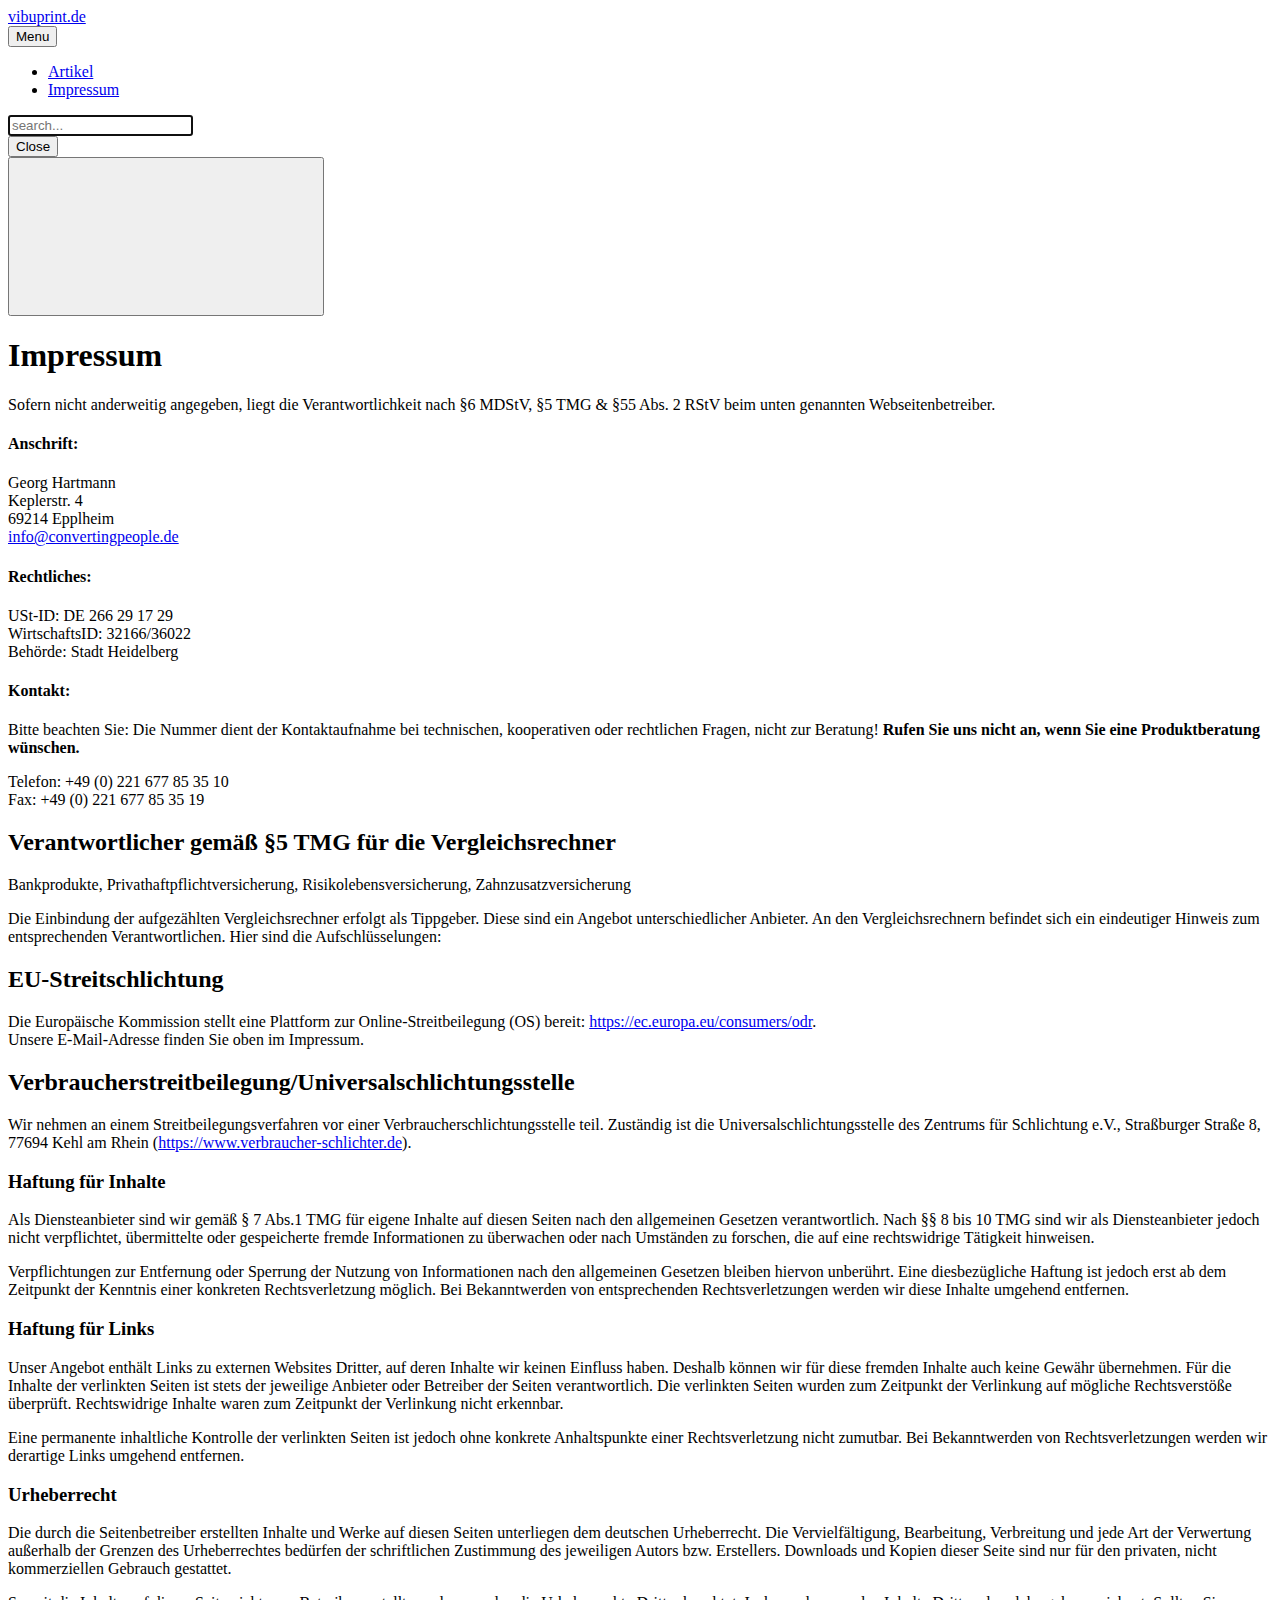
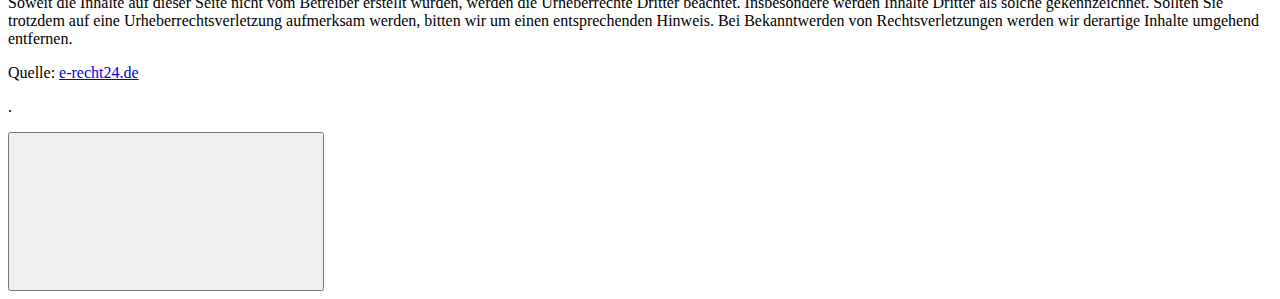
==== impressum/index.html @ 7479d51b "Updated from Publii" ====
<!DOCTYPE html><html lang="de"><head><meta charset="utf-8"><meta http-equiv="X-UA-Compatible" content="IE=edge"><meta name="viewport" content="width=device-width,initial-scale=1"><title>Impressum</title><meta name="description" content="Sofern nicht anderweitig angegeben, liegt die Verantwortlichkeit nach §6 MDStV, §5 TMG &amp; §55 Abs. 2 RStV beim unten genannten Webseitenbetreiber. Georg Hartmann Keplerstr. 4 69214 Epplheim info@convertingpeople.de USt-ID: DE 266 29 17 29 WirtschaftsID: 32166/36022 Behörde: Stadt Heidelberg Bitte beachten Sie: Die Nummer dient&hellip;"><meta name="generator" content="Publii Open-Source CMS for Static Site"><link rel="canonical" href="https://www.vibuprint.de/impressum/"><link rel="alternate" type="application/atom+xml" href="https://www.vibuprint.de/feed.xml"><link rel="alternate" type="application/json" href="https://www.vibuprint.de/feed.json"><meta property="og:title" content="Impressum"><meta property="og:image" content="https://www.vibuprint.de/media/website/AdobeStock_450763076.jpeg"><meta property="og:site_name" content="vibuprint.de"><meta property="og:description" content="Sofern nicht anderweitig angegeben, liegt die Verantwortlichkeit nach §6 MDStV, §5 TMG &amp; §55 Abs. 2 RStV beim unten genannten Webseitenbetreiber. Georg Hartmann Keplerstr. 4 69214 Epplheim info@convertingpeople.de USt-ID: DE 266 29 17 29 WirtschaftsID: 32166/36022 Behörde: Stadt Heidelberg Bitte beachten Sie: Die Nummer dient&hellip;"><meta property="og:url" content="https://www.vibuprint.de/impressum/"><meta property="og:type" content="article"><link rel="shortcut icon" href="https://www.vibuprint.de/media/website/icons8-internet-ios-glyph-16.png" type="image/x-icon"><link rel="stylesheet" href="https://www.vibuprint.de/assets/css/style.css?v=99bcd3fb29daa457473325218f7ca446"><script type="application/ld+json">{"@context":"http://schema.org","@type":"Article","mainEntityOfPage":{"@type":"WebPage","@id":"https://www.vibuprint.de/impressum/"},"headline":"Impressum","datePublished":"2022-05-25T11:39","dateModified":"2022-05-25T12:12","description":"Sofern nicht anderweitig angegeben, liegt die Verantwortlichkeit nach §6 MDStV, §5 TMG &amp; §55 Abs. 2 RStV beim unten genannten Webseitenbetreiber. Georg Hartmann Keplerstr. 4 69214 Epplheim info@convertingpeople.de USt-ID: DE 266 29 17 29 WirtschaftsID: 32166/36022 Behörde: Stadt Heidelberg Bitte beachten Sie: Die Nummer dient&hellip;","author":{"@type":"Person","name":"Rainer Schmitt","url":"https://www.vibuprint.de/authors/admin/"},"publisher":{"@type":"Organization","name":"Rainer Schmitt"}}</script></head><body><div class="site-container"><header class="top" id="js-header"><a class="logo" href="https://www.vibuprint.de/">vibuprint.de</a><nav class="navbar js-navbar"><button class="navbar__toggle js-toggle" aria-label="Menu" aria-haspopup="true" aria-expanded="false"><span class="navbar__toggle-box"><span class="navbar__toggle-inner">Menu</span></span></button><ul class="navbar__menu"><li><a href="javascript:void();" target="_self">Artikel</a></li><li class="active"><a href="https://www.vibuprint.de/impressum/" target="_self">Impressum</a></li></ul></nav><div class="search"><div class="search__overlay js-search-overlay"><div class="search__overlay-inner"><form action="https://www.vibuprint.de/search.html" class="search__form"><input class="search__input js-search-input" type="search" name="q" placeholder="search..." aria-label="search..." autofocus="autofocus"></form><button class="search__close js-search-close" aria-label="Close">Close</button></div></div><button class="search__btn js-search-btn" aria-label="Search"><svg role="presentation" focusable="false"><use xlink:href="https://www.vibuprint.de/assets/svg/svg-map.svg#search"/></svg></button></div></header><main><article class="post"><div class="hero"><header class="hero__content"><div class="wrapper"><h1>Impressum</h1></div></header></div><div class="wrapper post__entry"><p>Sofern nicht anderweitig angegeben, liegt die Verantwortlichkeit nach §6 MDStV, §5 TMG &amp; §55 Abs. 2 RStV beim unten genannten Webseitenbetreiber.</p><h4>Anschrift:</h4><p>Georg Hartmann<br>Keplerstr. 4<br>69214 Epplheim<br><a href="mailto:info@convertingpeople.de">info@convertingpeople.de</a></p><h4>Rechtliches:</h4><p>USt-ID: DE 266 29 17 29<br>WirtschaftsID: 32166/36022<br>Behörde: Stadt Heidelberg</p><h4>Kontakt:</h4><p>Bitte beachten Sie: Die Nummer dient der Kontaktaufnahme bei technischen, kooperativen oder rechtlichen Fragen, nicht zur Beratung! <strong>Rufen Sie uns nicht an, wenn Sie eine Produktberatung wünschen.</strong></p><div>Telefon: +49 (0) 221 677 85 35 10<br>Fax: +49 (0) 221 677 85 35 19</div><h2>Verantwortlicher gemäß §5 TMG für die Vergleichsrechner</h2><p>Bankprodukte, Privathaftpflichtversicherung, Risikolebensversicherung, Zahnzusatzversicherung</p><p>Die Einbindung der aufgezählten Vergleichsrechner erfolgt als Tippgeber. Diese sind ein Angebot unterschiedlicher Anbieter. An den Vergleichsrechnern befindet sich ein eindeutiger Hinweis zum entsprechenden Verantwortlichen. Hier sind die Aufschlüsselungen:</p><h2>EU-Streitschlichtung</h2><p>Die Europäische Kommission stellt eine Plattform zur Online-Streitbeilegung (OS) bereit: <a href="https://ec.europa.eu/consumers/odr" target="_blank" rel="noopener noreferrer">https://ec.europa.eu/consumers/odr</a>.<br>Unsere E-Mail-Adresse finden Sie oben im Impressum.</p><h2>Verbraucher­streit­beilegung/Universal­schlichtungs­stelle</h2><p>Wir nehmen an einem Streitbeilegungsverfahren vor einer Verbraucherschlichtungsstelle teil. Zuständig ist die Universalschlichtungsstelle des Zentrums für Schlichtung e.V., Straßburger Straße 8, 77694 Kehl am Rhein (<a href="https://www.verbraucher-schlichter.de" rel="noopener noreferrer" target="_blank">https://www.verbraucher-schlichter.de</a>).</p><h3>Haftung für Inhalte</h3><p>Als Diensteanbieter sind wir gemäß § 7 Abs.1 TMG für eigene Inhalte auf diesen Seiten nach den allgemeinen Gesetzen verantwortlich. Nach §§ 8 bis 10 TMG sind wir als Diensteanbieter jedoch nicht verpflichtet, übermittelte oder gespeicherte fremde Informationen zu überwachen oder nach Umständen zu forschen, die auf eine rechtswidrige Tätigkeit hinweisen.</p><p>Verpflichtungen zur Entfernung oder Sperrung der Nutzung von Informationen nach den allgemeinen Gesetzen bleiben hiervon unberührt. Eine diesbezügliche Haftung ist jedoch erst ab dem Zeitpunkt der Kenntnis einer konkreten Rechtsverletzung möglich. Bei Bekanntwerden von entsprechenden Rechtsverletzungen werden wir diese Inhalte umgehend entfernen.</p><h3>Haftung für Links</h3><p>Unser Angebot enthält Links zu externen Websites Dritter, auf deren Inhalte wir keinen Einfluss haben. Deshalb können wir für diese fremden Inhalte auch keine Gewähr übernehmen. Für die Inhalte der verlinkten Seiten ist stets der jeweilige Anbieter oder Betreiber der Seiten verantwortlich. Die verlinkten Seiten wurden zum Zeitpunkt der Verlinkung auf mögliche Rechtsverstöße überprüft. Rechtswidrige Inhalte waren zum Zeitpunkt der Verlinkung nicht erkennbar.</p><p>Eine permanente inhaltliche Kontrolle der verlinkten Seiten ist jedoch ohne konkrete Anhaltspunkte einer Rechtsverletzung nicht zumutbar. Bei Bekanntwerden von Rechtsverletzungen werden wir derartige Links umgehend entfernen.</p><h3>Urheberrecht</h3><p>Die durch die Seitenbetreiber erstellten Inhalte und Werke auf diesen Seiten unterliegen dem deutschen Urheberrecht. Die Vervielfältigung, Bearbeitung, Verbreitung und jede Art der Verwertung außerhalb der Grenzen des Urheberrechtes bedürfen der schriftlichen Zustimmung des jeweiligen Autors bzw. Erstellers. Downloads und Kopien dieser Seite sind nur für den privaten, nicht kommerziellen Gebrauch gestattet.</p><p>Soweit die Inhalte auf dieser Seite nicht vom Betreiber erstellt wurden, werden die Urheberrechte Dritter beachtet. Insbesondere werden Inhalte Dritter als solche gekennzeichnet. Sollten Sie trotzdem auf eine Urheberrechtsverletzung aufmerksam werden, bitten wir um einen entsprechenden Hinweis. Bei Bekanntwerden von Rechtsverletzungen werden wir derartige Inhalte umgehend entfernen.</p><p>Quelle: <a href="https://www.e-recht24.de">e-recht24.de</a></p><p><script type="JavaScript">window.addEventListener('DOMContentLoaded', function() {
			document.getElementById('impressumTel').querySelectorAll('DIV').forEach((e, i) => {
				e.classList.toggle('hidden');
			});
		});
		document.getElementById('impressumTelClick').addEventListener('click', function() {
			document.getElementById('impressumTel').querySelectorAll('DIV').forEach((e, i) => {
				e.classList.toggle('hidden');
			});
		});</script></p></div></article></main><footer class="footer"><div class="footer__copyright"><p>.</p></div><button onclick="backToTopFunction()" id="backToTop" class="footer__bttop" aria-label="Back to top" title="Back to top"><svg><use xlink:href="https://www.vibuprint.de/assets/svg/svg-map.svg#toparrow"/></svg></button></footer></div><script>window.publiiThemeMenuConfig = {    
        mobileMenuMode: 'overlay',
        animationSpeed: 300,
        submenuWidth: 'auto',
        doubleClickTime: 500,
        mobileMenuExpandableSubmenus: true, 
        relatedContainerForOverlayMenuSelector: '.top',
   };</script><script defer="defer" src="https://www.vibuprint.de/assets/js/scripts.min.js?v=6ca8b60e6534a3888de1205e82df8528"></script><script>var images = document.querySelectorAll('img[loading]');

        for (var i = 0; i < images.length; i++) {
            if (images[i].complete) {
                images[i].classList.add('is-loaded');
            } else {
                images[i].addEventListener('load', function () {
                    this.classList.add('is-loaded');
                }, false);
            }
        }</script></body></html>
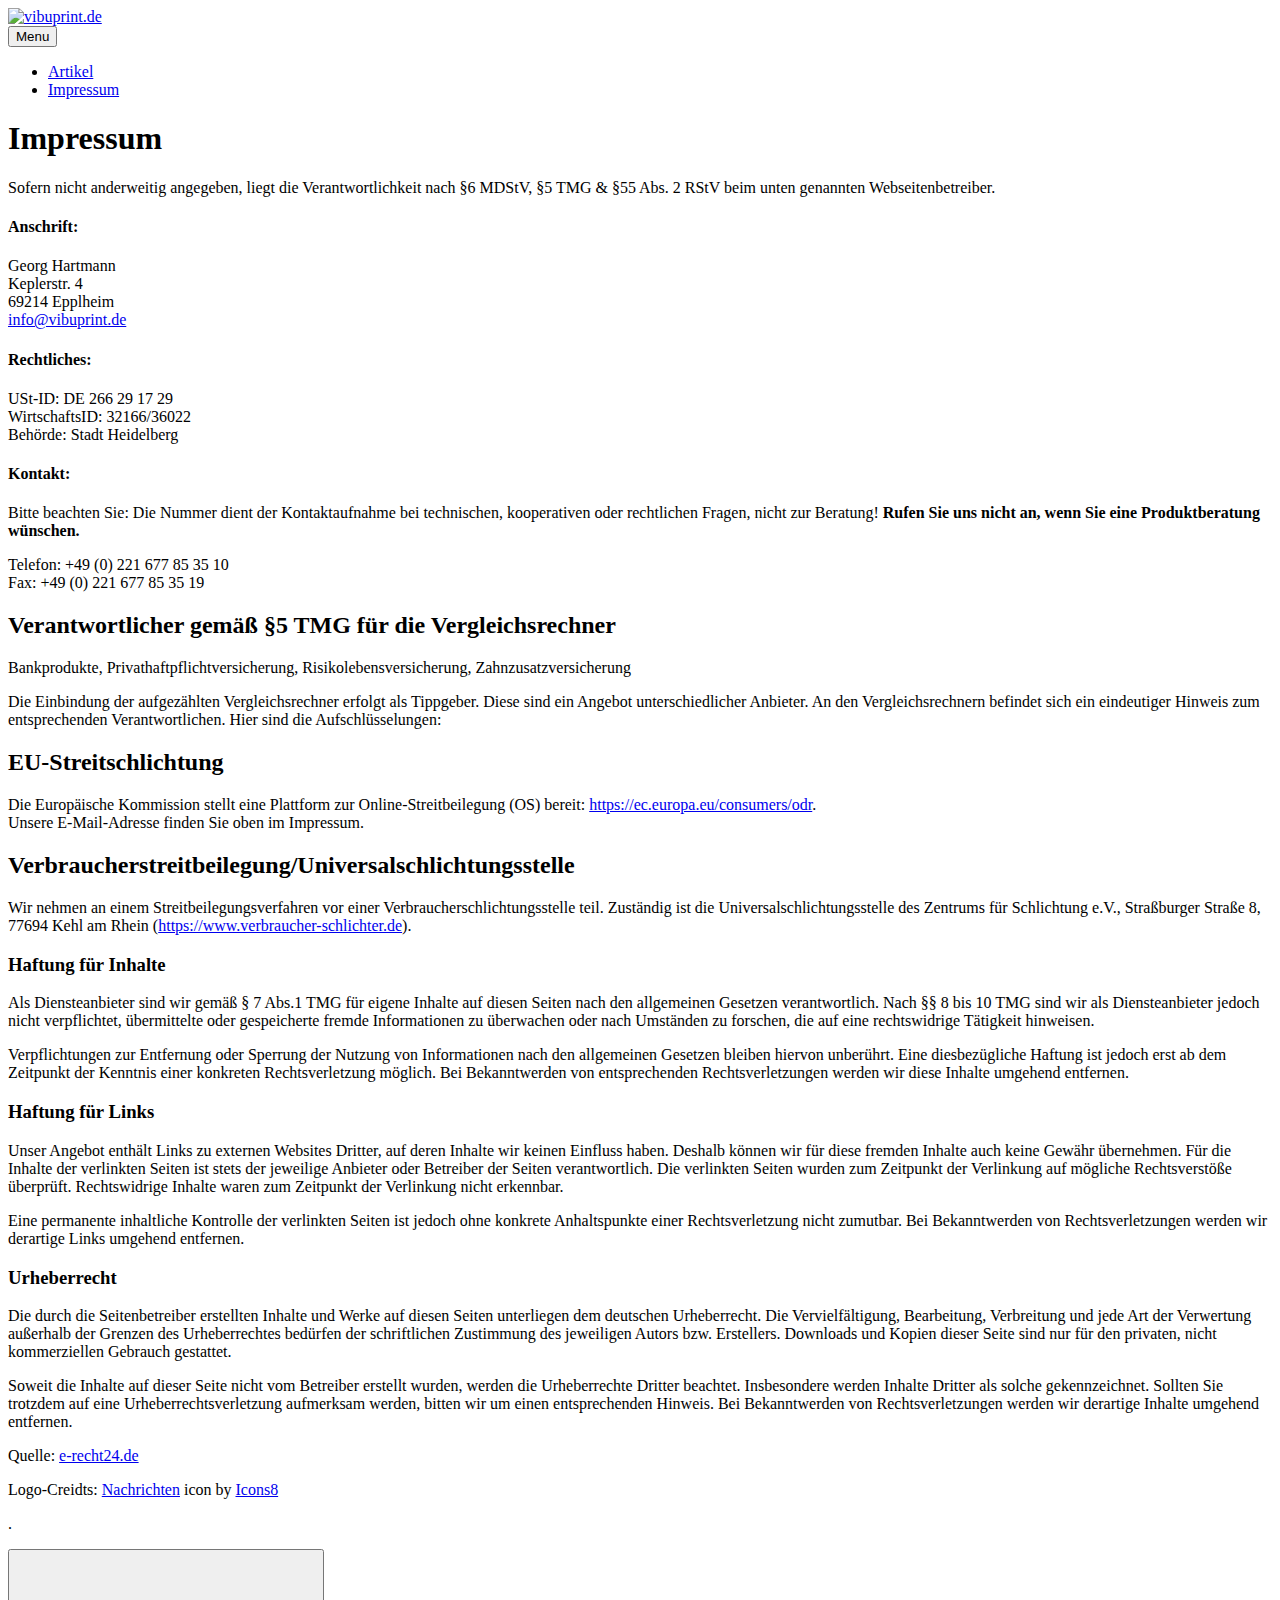
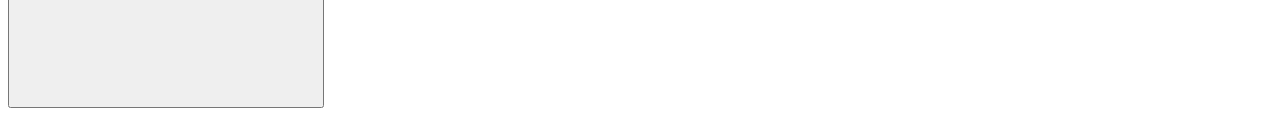
==== commit ab417197: "Updated from Publii" ====
--- a/impressum/index.html
+++ b/impressum/index.html
@@ -1,4 +1,4 @@
-<!DOCTYPE html><html lang="de"><head><meta charset="utf-8"><meta http-equiv="X-UA-Compatible" content="IE=edge"><meta name="viewport" content="width=device-width,initial-scale=1"><title>Impressum</title><meta name="description" content="Sofern nicht anderweitig angegeben, liegt die Verantwortlichkeit nach §6 MDStV, §5 TMG &amp; §55 Abs. 2 RStV beim unten genannten Webseitenbetreiber. Georg Hartmann Keplerstr. 4 69214 Epplheim info@convertingpeople.de USt-ID: DE 266 29 17 29 WirtschaftsID: 32166/36022 Behörde: Stadt Heidelberg Bitte beachten Sie: Die Nummer dient&hellip;"><meta name="generator" content="Publii Open-Source CMS for Static Site"><link rel="canonical" href="https://www.vibuprint.de/impressum/"><link rel="alternate" type="application/atom+xml" href="https://www.vibuprint.de/feed.xml"><link rel="alternate" type="application/json" href="https://www.vibuprint.de/feed.json"><meta property="og:title" content="Impressum"><meta property="og:image" content="https://www.vibuprint.de/media/website/AdobeStock_450763076.jpeg"><meta property="og:site_name" content="vibuprint.de"><meta property="og:description" content="Sofern nicht anderweitig angegeben, liegt die Verantwortlichkeit nach §6 MDStV, §5 TMG &amp; §55 Abs. 2 RStV beim unten genannten Webseitenbetreiber. Georg Hartmann Keplerstr. 4 69214 Epplheim info@convertingpeople.de USt-ID: DE 266 29 17 29 WirtschaftsID: 32166/36022 Behörde: Stadt Heidelberg Bitte beachten Sie: Die Nummer dient&hellip;"><meta property="og:url" content="https://www.vibuprint.de/impressum/"><meta property="og:type" content="article"><link rel="shortcut icon" href="https://www.vibuprint.de/media/website/icons8-internet-ios-glyph-16.png" type="image/x-icon"><link rel="stylesheet" href="https://www.vibuprint.de/assets/css/style.css?v=99bcd3fb29daa457473325218f7ca446"><script type="application/ld+json">{"@context":"http://schema.org","@type":"Article","mainEntityOfPage":{"@type":"WebPage","@id":"https://www.vibuprint.de/impressum/"},"headline":"Impressum","datePublished":"2022-05-25T11:39","dateModified":"2022-05-25T12:12","description":"Sofern nicht anderweitig angegeben, liegt die Verantwortlichkeit nach §6 MDStV, §5 TMG &amp; §55 Abs. 2 RStV beim unten genannten Webseitenbetreiber. Georg Hartmann Keplerstr. 4 69214 Epplheim info@convertingpeople.de USt-ID: DE 266 29 17 29 WirtschaftsID: 32166/36022 Behörde: Stadt Heidelberg Bitte beachten Sie: Die Nummer dient&hellip;","author":{"@type":"Person","name":"Rainer Schmitt","url":"https://www.vibuprint.de/authors/admin/"},"publisher":{"@type":"Organization","name":"Rainer Schmitt"}}</script></head><body><div class="site-container"><header class="top" id="js-header"><a class="logo" href="https://www.vibuprint.de/">vibuprint.de</a><nav class="navbar js-navbar"><button class="navbar__toggle js-toggle" aria-label="Menu" aria-haspopup="true" aria-expanded="false"><span class="navbar__toggle-box"><span class="navbar__toggle-inner">Menu</span></span></button><ul class="navbar__menu"><li><a href="javascript:void();" target="_self">Artikel</a></li><li class="active"><a href="https://www.vibuprint.de/impressum/" target="_self">Impressum</a></li></ul></nav><div class="search"><div class="search__overlay js-search-overlay"><div class="search__overlay-inner"><form action="https://www.vibuprint.de/search.html" class="search__form"><input class="search__input js-search-input" type="search" name="q" placeholder="search..." aria-label="search..." autofocus="autofocus"></form><button class="search__close js-search-close" aria-label="Close">Close</button></div></div><button class="search__btn js-search-btn" aria-label="Search"><svg role="presentation" focusable="false"><use xlink:href="https://www.vibuprint.de/assets/svg/svg-map.svg#search"/></svg></button></div></header><main><article class="post"><div class="hero"><header class="hero__content"><div class="wrapper"><h1>Impressum</h1></div></header></div><div class="wrapper post__entry"><p>Sofern nicht anderweitig angegeben, liegt die Verantwortlichkeit nach §6 MDStV, §5 TMG &amp; §55 Abs. 2 RStV beim unten genannten Webseitenbetreiber.</p><h4>Anschrift:</h4><p>Georg Hartmann<br>Keplerstr. 4<br>69214 Epplheim<br><a href="mailto:info@convertingpeople.de">info@convertingpeople.de</a></p><h4>Rechtliches:</h4><p>USt-ID: DE 266 29 17 29<br>WirtschaftsID: 32166/36022<br>Behörde: Stadt Heidelberg</p><h4>Kontakt:</h4><p>Bitte beachten Sie: Die Nummer dient der Kontaktaufnahme bei technischen, kooperativen oder rechtlichen Fragen, nicht zur Beratung! <strong>Rufen Sie uns nicht an, wenn Sie eine Produktberatung wünschen.</strong></p><div>Telefon: +49 (0) 221 677 85 35 10<br>Fax: +49 (0) 221 677 85 35 19</div><h2>Verantwortlicher gemäß §5 TMG für die Vergleichsrechner</h2><p>Bankprodukte, Privathaftpflichtversicherung, Risikolebensversicherung, Zahnzusatzversicherung</p><p>Die Einbindung der aufgezählten Vergleichsrechner erfolgt als Tippgeber. Diese sind ein Angebot unterschiedlicher Anbieter. An den Vergleichsrechnern befindet sich ein eindeutiger Hinweis zum entsprechenden Verantwortlichen. Hier sind die Aufschlüsselungen:</p><h2>EU-Streitschlichtung</h2><p>Die Europäische Kommission stellt eine Plattform zur Online-Streitbeilegung (OS) bereit: <a href="https://ec.europa.eu/consumers/odr" target="_blank" rel="noopener noreferrer">https://ec.europa.eu/consumers/odr</a>.<br>Unsere E-Mail-Adresse finden Sie oben im Impressum.</p><h2>Verbraucher­streit­beilegung/Universal­schlichtungs­stelle</h2><p>Wir nehmen an einem Streitbeilegungsverfahren vor einer Verbraucherschlichtungsstelle teil. Zuständig ist die Universalschlichtungsstelle des Zentrums für Schlichtung e.V., Straßburger Straße 8, 77694 Kehl am Rhein (<a href="https://www.verbraucher-schlichter.de" rel="noopener noreferrer" target="_blank">https://www.verbraucher-schlichter.de</a>).</p><h3>Haftung für Inhalte</h3><p>Als Diensteanbieter sind wir gemäß § 7 Abs.1 TMG für eigene Inhalte auf diesen Seiten nach den allgemeinen Gesetzen verantwortlich. Nach §§ 8 bis 10 TMG sind wir als Diensteanbieter jedoch nicht verpflichtet, übermittelte oder gespeicherte fremde Informationen zu überwachen oder nach Umständen zu forschen, die auf eine rechtswidrige Tätigkeit hinweisen.</p><p>Verpflichtungen zur Entfernung oder Sperrung der Nutzung von Informationen nach den allgemeinen Gesetzen bleiben hiervon unberührt. Eine diesbezügliche Haftung ist jedoch erst ab dem Zeitpunkt der Kenntnis einer konkreten Rechtsverletzung möglich. Bei Bekanntwerden von entsprechenden Rechtsverletzungen werden wir diese Inhalte umgehend entfernen.</p><h3>Haftung für Links</h3><p>Unser Angebot enthält Links zu externen Websites Dritter, auf deren Inhalte wir keinen Einfluss haben. Deshalb können wir für diese fremden Inhalte auch keine Gewähr übernehmen. Für die Inhalte der verlinkten Seiten ist stets der jeweilige Anbieter oder Betreiber der Seiten verantwortlich. Die verlinkten Seiten wurden zum Zeitpunkt der Verlinkung auf mögliche Rechtsverstöße überprüft. Rechtswidrige Inhalte waren zum Zeitpunkt der Verlinkung nicht erkennbar.</p><p>Eine permanente inhaltliche Kontrolle der verlinkten Seiten ist jedoch ohne konkrete Anhaltspunkte einer Rechtsverletzung nicht zumutbar. Bei Bekanntwerden von Rechtsverletzungen werden wir derartige Links umgehend entfernen.</p><h3>Urheberrecht</h3><p>Die durch die Seitenbetreiber erstellten Inhalte und Werke auf diesen Seiten unterliegen dem deutschen Urheberrecht. Die Vervielfältigung, Bearbeitung, Verbreitung und jede Art der Verwertung außerhalb der Grenzen des Urheberrechtes bedürfen der schriftlichen Zustimmung des jeweiligen Autors bzw. Erstellers. Downloads und Kopien dieser Seite sind nur für den privaten, nicht kommerziellen Gebrauch gestattet.</p><p>Soweit die Inhalte auf dieser Seite nicht vom Betreiber erstellt wurden, werden die Urheberrechte Dritter beachtet. Insbesondere werden Inhalte Dritter als solche gekennzeichnet. Sollten Sie trotzdem auf eine Urheberrechtsverletzung aufmerksam werden, bitten wir um einen entsprechenden Hinweis. Bei Bekanntwerden von Rechtsverletzungen werden wir derartige Inhalte umgehend entfernen.</p><p>Quelle: <a href="https://www.e-recht24.de">e-recht24.de</a></p><p><script type="JavaScript">window.addEventListener('DOMContentLoaded', function() {
+<!DOCTYPE html><html lang="de"><head><meta charset="utf-8"><meta http-equiv="X-UA-Compatible" content="IE=edge"><meta name="viewport" content="width=device-width,initial-scale=1"><title>Impressum</title><meta name="description" content="Sofern nicht anderweitig angegeben, liegt die Verantwortlichkeit nach §6 MDStV, §5 TMG &amp; §55 Abs. 2 RStV beim unten genannten Webseitenbetreiber. Georg Hartmann Keplerstr. 4 69214 Epplheim info@vibuprint.de USt-ID: DE 266 29 17 29 WirtschaftsID: 32166/36022 Behörde: Stadt Heidelberg Bitte beachten Sie: Die Nummer dient&hellip;"><meta name="generator" content="Publii Open-Source CMS for Static Site"><link rel="canonical" href="https://www.vibuprint.de/impressum/"><link rel="alternate" type="application/atom+xml" href="https://www.vibuprint.de/feed.xml"><link rel="alternate" type="application/json" href="https://www.vibuprint.de/feed.json"><meta property="og:title" content="Impressum"><meta property="og:image" content="https://www.vibuprint.de/media/website/AdobeStock_450763076.jpeg"><meta property="og:site_name" content="vibuprint.de"><meta property="og:description" content="Sofern nicht anderweitig angegeben, liegt die Verantwortlichkeit nach §6 MDStV, §5 TMG &amp; §55 Abs. 2 RStV beim unten genannten Webseitenbetreiber. Georg Hartmann Keplerstr. 4 69214 Epplheim info@vibuprint.de USt-ID: DE 266 29 17 29 WirtschaftsID: 32166/36022 Behörde: Stadt Heidelberg Bitte beachten Sie: Die Nummer dient&hellip;"><meta property="og:url" content="https://www.vibuprint.de/impressum/"><meta property="og:type" content="article"><link rel="stylesheet" href="https://www.vibuprint.de/assets/css/style.css?v=926754a90ecf0ba6c7c4bf22fee9b51b"><script type="application/ld+json">{"@context":"http://schema.org","@type":"Article","mainEntityOfPage":{"@type":"WebPage","@id":"https://www.vibuprint.de/impressum/"},"headline":"Impressum","datePublished":"2022-05-25T11:39","dateModified":"2022-06-01T12:06","image":{"@type":"ImageObject","url":"https://www.vibuprint.de/media/website/vibuprint.png","height":64,"width":64},"description":"Sofern nicht anderweitig angegeben, liegt die Verantwortlichkeit nach §6 MDStV, §5 TMG &amp; §55 Abs. 2 RStV beim unten genannten Webseitenbetreiber. Georg Hartmann Keplerstr. 4 69214 Epplheim info@vibuprint.de USt-ID: DE 266 29 17 29 WirtschaftsID: 32166/36022 Behörde: Stadt Heidelberg Bitte beachten Sie: Die Nummer dient&hellip;","author":{"@type":"Person","name":"Vitali Buderus","url":"https://www.vibuprint.de/authors/admin/"},"publisher":{"@type":"Organization","name":"Vitali Buderus","logo":{"@type":"ImageObject","url":"https://www.vibuprint.de/media/website/vibuprint.png","height":64,"width":64}}}</script></head><body><div class="site-container"><header class="top" id="js-header"><a class="logo" href="https://www.vibuprint.de/"><img src="https://www.vibuprint.de/media/website/vibuprint.png" alt="vibuprint.de" width="64" height="64"></a><nav class="navbar js-navbar"><button class="navbar__toggle js-toggle" aria-label="Menu" aria-haspopup="true" aria-expanded="false"><span class="navbar__toggle-box"><span class="navbar__toggle-inner">Menu</span></span></button><ul class="navbar__menu"><li><a href="javascript:void();" target="_self">Artikel</a></li><li class="active"><a href="https://www.vibuprint.de/impressum/" target="_self">Impressum</a></li></ul></nav></header><main><article class="post"><div class="hero"><header class="hero__content"><div class="wrapper"><h1>Impressum</h1></div></header></div><div class="wrapper post__entry"><p>Sofern nicht anderweitig angegeben, liegt die Verantwortlichkeit nach §6 MDStV, §5 TMG &amp; §55 Abs. 2 RStV beim unten genannten Webseitenbetreiber.</p><h4>Anschrift:</h4><p>Georg Hartmann<br>Keplerstr. 4<br>69214 Epplheim<br><a href="mailto:info@vibuprint.de">info@vibuprint.de</a></p><h4>Rechtliches:</h4><p>USt-ID: DE 266 29 17 29<br>WirtschaftsID: 32166/36022<br>Behörde: Stadt Heidelberg</p><h4>Kontakt:</h4><p>Bitte beachten Sie: Die Nummer dient der Kontaktaufnahme bei technischen, kooperativen oder rechtlichen Fragen, nicht zur Beratung! <strong>Rufen Sie uns nicht an, wenn Sie eine Produktberatung wünschen.</strong></p><div>Telefon: +49 (0) 221 677 85 35 10<br>Fax: +49 (0) 221 677 85 35 19</div><h2>Verantwortlicher gemäß §5 TMG für die Vergleichsrechner</h2><p>Bankprodukte, Privathaftpflichtversicherung, Risikolebensversicherung, Zahnzusatzversicherung</p><p>Die Einbindung der aufgezählten Vergleichsrechner erfolgt als Tippgeber. Diese sind ein Angebot unterschiedlicher Anbieter. An den Vergleichsrechnern befindet sich ein eindeutiger Hinweis zum entsprechenden Verantwortlichen. Hier sind die Aufschlüsselungen:</p><h2>EU-Streitschlichtung</h2><p>Die Europäische Kommission stellt eine Plattform zur Online-Streitbeilegung (OS) bereit: <a href="https://ec.europa.eu/consumers/odr" target="_blank" rel="noopener noreferrer">https://ec.europa.eu/consumers/odr</a>.<br>Unsere E-Mail-Adresse finden Sie oben im Impressum.</p><h2>Verbraucher­streit­beilegung/Universal­schlichtungs­stelle</h2><p>Wir nehmen an einem Streitbeilegungsverfahren vor einer Verbraucherschlichtungsstelle teil. Zuständig ist die Universalschlichtungsstelle des Zentrums für Schlichtung e.V., Straßburger Straße 8, 77694 Kehl am Rhein (<a href="https://www.verbraucher-schlichter.de" rel="noopener noreferrer" target="_blank">https://www.verbraucher-schlichter.de</a>).</p><h3>Haftung für Inhalte</h3><p>Als Diensteanbieter sind wir gemäß § 7 Abs.1 TMG für eigene Inhalte auf diesen Seiten nach den allgemeinen Gesetzen verantwortlich. Nach §§ 8 bis 10 TMG sind wir als Diensteanbieter jedoch nicht verpflichtet, übermittelte oder gespeicherte fremde Informationen zu überwachen oder nach Umständen zu forschen, die auf eine rechtswidrige Tätigkeit hinweisen.</p><p>Verpflichtungen zur Entfernung oder Sperrung der Nutzung von Informationen nach den allgemeinen Gesetzen bleiben hiervon unberührt. Eine diesbezügliche Haftung ist jedoch erst ab dem Zeitpunkt der Kenntnis einer konkreten Rechtsverletzung möglich. Bei Bekanntwerden von entsprechenden Rechtsverletzungen werden wir diese Inhalte umgehend entfernen.</p><h3>Haftung für Links</h3><p>Unser Angebot enthält Links zu externen Websites Dritter, auf deren Inhalte wir keinen Einfluss haben. Deshalb können wir für diese fremden Inhalte auch keine Gewähr übernehmen. Für die Inhalte der verlinkten Seiten ist stets der jeweilige Anbieter oder Betreiber der Seiten verantwortlich. Die verlinkten Seiten wurden zum Zeitpunkt der Verlinkung auf mögliche Rechtsverstöße überprüft. Rechtswidrige Inhalte waren zum Zeitpunkt der Verlinkung nicht erkennbar.</p><p>Eine permanente inhaltliche Kontrolle der verlinkten Seiten ist jedoch ohne konkrete Anhaltspunkte einer Rechtsverletzung nicht zumutbar. Bei Bekanntwerden von Rechtsverletzungen werden wir derartige Links umgehend entfernen.</p><h3>Urheberrecht</h3><p>Die durch die Seitenbetreiber erstellten Inhalte und Werke auf diesen Seiten unterliegen dem deutschen Urheberrecht. Die Vervielfältigung, Bearbeitung, Verbreitung und jede Art der Verwertung außerhalb der Grenzen des Urheberrechtes bedürfen der schriftlichen Zustimmung des jeweiligen Autors bzw. Erstellers. Downloads und Kopien dieser Seite sind nur für den privaten, nicht kommerziellen Gebrauch gestattet.</p><p>Soweit die Inhalte auf dieser Seite nicht vom Betreiber erstellt wurden, werden die Urheberrechte Dritter beachtet. Insbesondere werden Inhalte Dritter als solche gekennzeichnet. Sollten Sie trotzdem auf eine Urheberrechtsverletzung aufmerksam werden, bitten wir um einen entsprechenden Hinweis. Bei Bekanntwerden von Rechtsverletzungen werden wir derartige Inhalte umgehend entfernen.</p><p>Quelle: <a href="https://www.e-recht24.de">e-recht24.de</a></p><p>Logo-Creidts: <a target="_blank" href="https://icons8.com/icon/65344/nachrichten" rel="noopener">Nachrichten</a> icon by <a target="_blank" href="https://icons8.com" rel="noopener">Icons8</a></p><p><script type="JavaScript">window.addEventListener('DOMContentLoaded', function() {
 			document.getElementById('impressumTel').querySelectorAll('DIV').forEach((e, i) => {
 				e.classList.toggle('hidden');
 			});
@@ -8,7 +8,7 @@
 				e.classList.toggle('hidden');
 			});
 		});</script></p></div></article></main><footer class="footer"><div class="footer__copyright"><p>.</p></div><button onclick="backToTopFunction()" id="backToTop" class="footer__bttop" aria-label="Back to top" title="Back to top"><svg><use xlink:href="https://www.vibuprint.de/assets/svg/svg-map.svg#toparrow"/></svg></button></footer></div><script>window.publiiThemeMenuConfig = {    
-        mobileMenuMode: 'overlay',
+        mobileMenuMode: 'sidebar',
         animationSpeed: 300,
         submenuWidth: 'auto',
         doubleClickTime: 500,
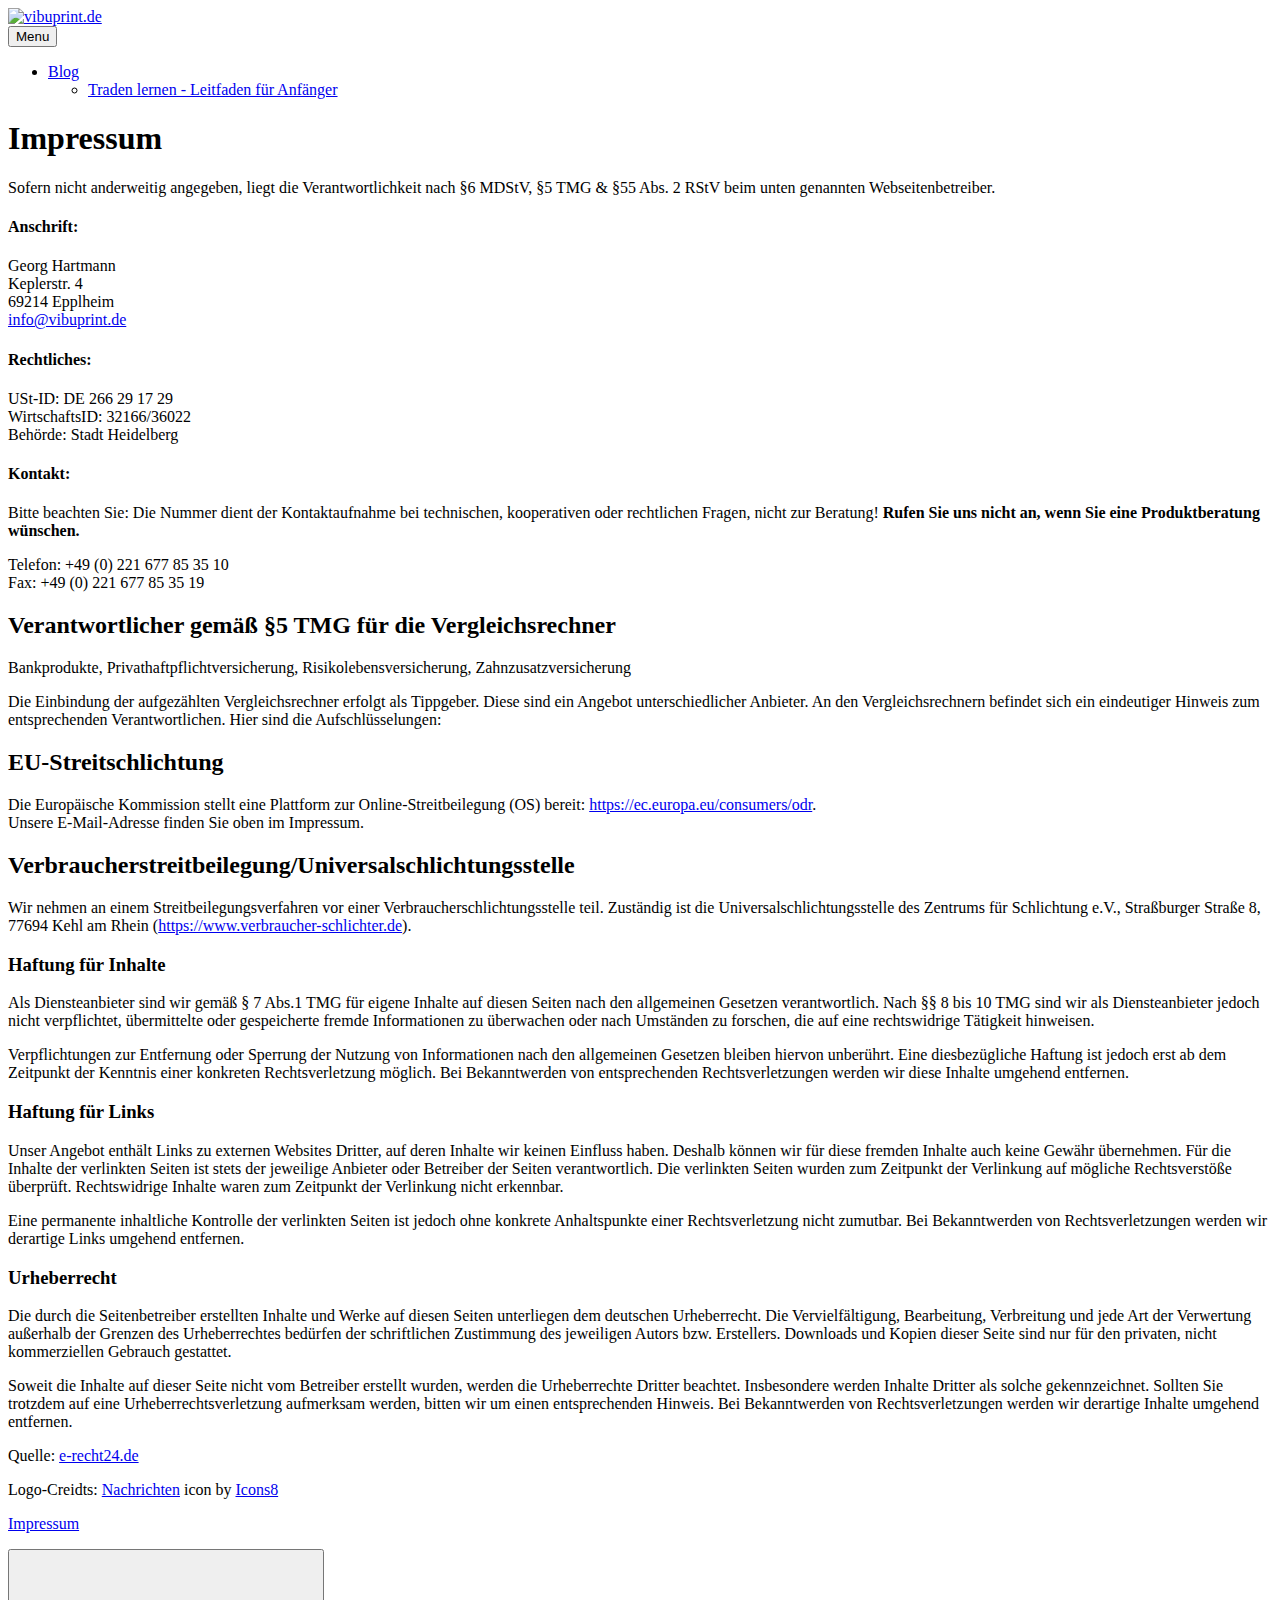
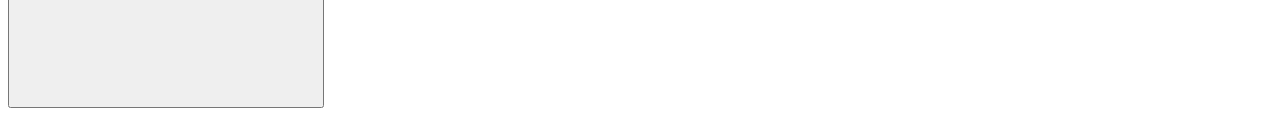
==== commit d48ae597: "Updated from Publii" ====
--- a/impressum/index.html
+++ b/impressum/index.html
@@ -1,4 +1,4 @@
-<!DOCTYPE html><html lang="de"><head><meta charset="utf-8"><meta http-equiv="X-UA-Compatible" content="IE=edge"><meta name="viewport" content="width=device-width,initial-scale=1"><title>Impressum</title><meta name="description" content="Sofern nicht anderweitig angegeben, liegt die Verantwortlichkeit nach §6 MDStV, §5 TMG &amp; §55 Abs. 2 RStV beim unten genannten Webseitenbetreiber. Georg Hartmann Keplerstr. 4 69214 Epplheim info@vibuprint.de USt-ID: DE 266 29 17 29 WirtschaftsID: 32166/36022 Behörde: Stadt Heidelberg Bitte beachten Sie: Die Nummer dient&hellip;"><meta name="generator" content="Publii Open-Source CMS for Static Site"><link rel="canonical" href="https://www.vibuprint.de/impressum/"><link rel="alternate" type="application/atom+xml" href="https://www.vibuprint.de/feed.xml"><link rel="alternate" type="application/json" href="https://www.vibuprint.de/feed.json"><meta property="og:title" content="Impressum"><meta property="og:image" content="https://www.vibuprint.de/media/website/AdobeStock_450763076.jpeg"><meta property="og:site_name" content="vibuprint.de"><meta property="og:description" content="Sofern nicht anderweitig angegeben, liegt die Verantwortlichkeit nach §6 MDStV, §5 TMG &amp; §55 Abs. 2 RStV beim unten genannten Webseitenbetreiber. Georg Hartmann Keplerstr. 4 69214 Epplheim info@vibuprint.de USt-ID: DE 266 29 17 29 WirtschaftsID: 32166/36022 Behörde: Stadt Heidelberg Bitte beachten Sie: Die Nummer dient&hellip;"><meta property="og:url" content="https://www.vibuprint.de/impressum/"><meta property="og:type" content="article"><link rel="stylesheet" href="https://www.vibuprint.de/assets/css/style.css?v=926754a90ecf0ba6c7c4bf22fee9b51b"><script type="application/ld+json">{"@context":"http://schema.org","@type":"Article","mainEntityOfPage":{"@type":"WebPage","@id":"https://www.vibuprint.de/impressum/"},"headline":"Impressum","datePublished":"2022-05-25T11:39","dateModified":"2022-06-01T12:06","image":{"@type":"ImageObject","url":"https://www.vibuprint.de/media/website/vibuprint.png","height":64,"width":64},"description":"Sofern nicht anderweitig angegeben, liegt die Verantwortlichkeit nach §6 MDStV, §5 TMG &amp; §55 Abs. 2 RStV beim unten genannten Webseitenbetreiber. Georg Hartmann Keplerstr. 4 69214 Epplheim info@vibuprint.de USt-ID: DE 266 29 17 29 WirtschaftsID: 32166/36022 Behörde: Stadt Heidelberg Bitte beachten Sie: Die Nummer dient&hellip;","author":{"@type":"Person","name":"Vitali Buderus","url":"https://www.vibuprint.de/authors/admin/"},"publisher":{"@type":"Organization","name":"Vitali Buderus","logo":{"@type":"ImageObject","url":"https://www.vibuprint.de/media/website/vibuprint.png","height":64,"width":64}}}</script></head><body><div class="site-container"><header class="top" id="js-header"><a class="logo" href="https://www.vibuprint.de/"><img src="https://www.vibuprint.de/media/website/vibuprint.png" alt="vibuprint.de" width="64" height="64"></a><nav class="navbar js-navbar"><button class="navbar__toggle js-toggle" aria-label="Menu" aria-haspopup="true" aria-expanded="false"><span class="navbar__toggle-box"><span class="navbar__toggle-inner">Menu</span></span></button><ul class="navbar__menu"><li><a href="javascript:void();" target="_self">Artikel</a></li><li class="active"><a href="https://www.vibuprint.de/impressum/" target="_self">Impressum</a></li></ul></nav></header><main><article class="post"><div class="hero"><header class="hero__content"><div class="wrapper"><h1>Impressum</h1></div></header></div><div class="wrapper post__entry"><p>Sofern nicht anderweitig angegeben, liegt die Verantwortlichkeit nach §6 MDStV, §5 TMG &amp; §55 Abs. 2 RStV beim unten genannten Webseitenbetreiber.</p><h4>Anschrift:</h4><p>Georg Hartmann<br>Keplerstr. 4<br>69214 Epplheim<br><a href="mailto:info@vibuprint.de">info@vibuprint.de</a></p><h4>Rechtliches:</h4><p>USt-ID: DE 266 29 17 29<br>WirtschaftsID: 32166/36022<br>Behörde: Stadt Heidelberg</p><h4>Kontakt:</h4><p>Bitte beachten Sie: Die Nummer dient der Kontaktaufnahme bei technischen, kooperativen oder rechtlichen Fragen, nicht zur Beratung! <strong>Rufen Sie uns nicht an, wenn Sie eine Produktberatung wünschen.</strong></p><div>Telefon: +49 (0) 221 677 85 35 10<br>Fax: +49 (0) 221 677 85 35 19</div><h2>Verantwortlicher gemäß §5 TMG für die Vergleichsrechner</h2><p>Bankprodukte, Privathaftpflichtversicherung, Risikolebensversicherung, Zahnzusatzversicherung</p><p>Die Einbindung der aufgezählten Vergleichsrechner erfolgt als Tippgeber. Diese sind ein Angebot unterschiedlicher Anbieter. An den Vergleichsrechnern befindet sich ein eindeutiger Hinweis zum entsprechenden Verantwortlichen. Hier sind die Aufschlüsselungen:</p><h2>EU-Streitschlichtung</h2><p>Die Europäische Kommission stellt eine Plattform zur Online-Streitbeilegung (OS) bereit: <a href="https://ec.europa.eu/consumers/odr" target="_blank" rel="noopener noreferrer">https://ec.europa.eu/consumers/odr</a>.<br>Unsere E-Mail-Adresse finden Sie oben im Impressum.</p><h2>Verbraucher­streit­beilegung/Universal­schlichtungs­stelle</h2><p>Wir nehmen an einem Streitbeilegungsverfahren vor einer Verbraucherschlichtungsstelle teil. Zuständig ist die Universalschlichtungsstelle des Zentrums für Schlichtung e.V., Straßburger Straße 8, 77694 Kehl am Rhein (<a href="https://www.verbraucher-schlichter.de" rel="noopener noreferrer" target="_blank">https://www.verbraucher-schlichter.de</a>).</p><h3>Haftung für Inhalte</h3><p>Als Diensteanbieter sind wir gemäß § 7 Abs.1 TMG für eigene Inhalte auf diesen Seiten nach den allgemeinen Gesetzen verantwortlich. Nach §§ 8 bis 10 TMG sind wir als Diensteanbieter jedoch nicht verpflichtet, übermittelte oder gespeicherte fremde Informationen zu überwachen oder nach Umständen zu forschen, die auf eine rechtswidrige Tätigkeit hinweisen.</p><p>Verpflichtungen zur Entfernung oder Sperrung der Nutzung von Informationen nach den allgemeinen Gesetzen bleiben hiervon unberührt. Eine diesbezügliche Haftung ist jedoch erst ab dem Zeitpunkt der Kenntnis einer konkreten Rechtsverletzung möglich. Bei Bekanntwerden von entsprechenden Rechtsverletzungen werden wir diese Inhalte umgehend entfernen.</p><h3>Haftung für Links</h3><p>Unser Angebot enthält Links zu externen Websites Dritter, auf deren Inhalte wir keinen Einfluss haben. Deshalb können wir für diese fremden Inhalte auch keine Gewähr übernehmen. Für die Inhalte der verlinkten Seiten ist stets der jeweilige Anbieter oder Betreiber der Seiten verantwortlich. Die verlinkten Seiten wurden zum Zeitpunkt der Verlinkung auf mögliche Rechtsverstöße überprüft. Rechtswidrige Inhalte waren zum Zeitpunkt der Verlinkung nicht erkennbar.</p><p>Eine permanente inhaltliche Kontrolle der verlinkten Seiten ist jedoch ohne konkrete Anhaltspunkte einer Rechtsverletzung nicht zumutbar. Bei Bekanntwerden von Rechtsverletzungen werden wir derartige Links umgehend entfernen.</p><h3>Urheberrecht</h3><p>Die durch die Seitenbetreiber erstellten Inhalte und Werke auf diesen Seiten unterliegen dem deutschen Urheberrecht. Die Vervielfältigung, Bearbeitung, Verbreitung und jede Art der Verwertung außerhalb der Grenzen des Urheberrechtes bedürfen der schriftlichen Zustimmung des jeweiligen Autors bzw. Erstellers. Downloads und Kopien dieser Seite sind nur für den privaten, nicht kommerziellen Gebrauch gestattet.</p><p>Soweit die Inhalte auf dieser Seite nicht vom Betreiber erstellt wurden, werden die Urheberrechte Dritter beachtet. Insbesondere werden Inhalte Dritter als solche gekennzeichnet. Sollten Sie trotzdem auf eine Urheberrechtsverletzung aufmerksam werden, bitten wir um einen entsprechenden Hinweis. Bei Bekanntwerden von Rechtsverletzungen werden wir derartige Inhalte umgehend entfernen.</p><p>Quelle: <a href="https://www.e-recht24.de">e-recht24.de</a></p><p>Logo-Creidts: <a target="_blank" href="https://icons8.com/icon/65344/nachrichten" rel="noopener">Nachrichten</a> icon by <a target="_blank" href="https://icons8.com" rel="noopener">Icons8</a></p><p><script type="JavaScript">window.addEventListener('DOMContentLoaded', function() {
+<!DOCTYPE html><html lang="de"><head><meta charset="utf-8"><meta http-equiv="X-UA-Compatible" content="IE=edge"><meta name="viewport" content="width=device-width,initial-scale=1"><title>Impressum</title><meta name="description" content="Sofern nicht anderweitig angegeben, liegt die Verantwortlichkeit nach §6 MDStV, §5 TMG &amp; §55 Abs. 2 RStV beim unten genannten Webseitenbetreiber. Georg Hartmann Keplerstr. 4 69214 Epplheim info@vibuprint.de USt-ID: DE 266 29 17 29 WirtschaftsID: 32166/36022 Behörde: Stadt Heidelberg Bitte beachten Sie: Die Nummer dient&hellip;"><meta name="generator" content="Publii Open-Source CMS for Static Site"><link rel="canonical" href="https://www.vibuprint.de/impressum/"><link rel="alternate" type="application/atom+xml" href="https://www.vibuprint.de/feed.xml"><link rel="alternate" type="application/json" href="https://www.vibuprint.de/feed.json"><meta property="og:title" content="Impressum"><meta property="og:image" content="https://www.vibuprint.de/media/website/AdobeStock_450763076.jpeg"><meta property="og:site_name" content="Der ultimative Leitfaden für Print-Marketing und Direct Mailing - vibuprint.de"><meta property="og:description" content="Sofern nicht anderweitig angegeben, liegt die Verantwortlichkeit nach §6 MDStV, §5 TMG &amp; §55 Abs. 2 RStV beim unten genannten Webseitenbetreiber. Georg Hartmann Keplerstr. 4 69214 Epplheim info@vibuprint.de USt-ID: DE 266 29 17 29 WirtschaftsID: 32166/36022 Behörde: Stadt Heidelberg Bitte beachten Sie: Die Nummer dient&hellip;"><meta property="og:url" content="https://www.vibuprint.de/impressum/"><meta property="og:type" content="article"><link rel="stylesheet" href="https://www.vibuprint.de/assets/css/style.css?v=9c2e16a9f766eac2c9c3005514f6da2b"><script type="application/ld+json">{"@context":"http://schema.org","@type":"Article","mainEntityOfPage":{"@type":"WebPage","@id":"https://www.vibuprint.de/impressum/"},"headline":"Impressum","datePublished":"2022-05-25T11:39","dateModified":"2022-06-01T12:06","image":{"@type":"ImageObject","url":"https://www.vibuprint.de/media/website/vibuprint.png","height":64,"width":64},"description":"Sofern nicht anderweitig angegeben, liegt die Verantwortlichkeit nach §6 MDStV, §5 TMG &amp; §55 Abs. 2 RStV beim unten genannten Webseitenbetreiber. Georg Hartmann Keplerstr. 4 69214 Epplheim info@vibuprint.de USt-ID: DE 266 29 17 29 WirtschaftsID: 32166/36022 Behörde: Stadt Heidelberg Bitte beachten Sie: Die Nummer dient&hellip;","author":{"@type":"Person","name":"Vitali Buderus","url":"https://www.vibuprint.de/authors/admin/"},"publisher":{"@type":"Organization","name":"Vitali Buderus","logo":{"@type":"ImageObject","url":"https://www.vibuprint.de/media/website/vibuprint.png","height":64,"width":64}}}</script></head><body><div class="site-container"><header class="top" id="js-header"><a class="logo" href="https://www.vibuprint.de/"><img src="https://www.vibuprint.de/media/website/vibuprint.png" alt="vibuprint.de" width="64" height="64"></a><nav class="navbar js-navbar"><button class="navbar__toggle js-toggle" aria-label="Menu" aria-haspopup="true" aria-expanded="false"><span class="navbar__toggle-box"><span class="navbar__toggle-inner">Menu</span></span></button><ul class="navbar__menu"><li class="has-submenu"><a href="javascript:void();" target="_self" aria-haspopup="true">Blog</a><ul class="navbar__submenu level-2" aria-hidden="true"><li><a href="https://www.vibuprint.de/traden-lernen-kostenloser-daytrading-leitfaden-anfaenger-tipps/" title="Traden lernen - Leitfaden für Anfänger" target="_self">Traden lernen - Leitfaden für Anfänger</a></li></ul></li></ul></nav></header><main><article class="post"><div class="hero"><header class="hero__content"><div class="wrapper"><h1>Impressum</h1></div></header></div><div class="wrapper post__entry"><p>Sofern nicht anderweitig angegeben, liegt die Verantwortlichkeit nach §6 MDStV, §5 TMG &amp; §55 Abs. 2 RStV beim unten genannten Webseitenbetreiber.</p><h4>Anschrift:</h4><p>Georg Hartmann<br>Keplerstr. 4<br>69214 Epplheim<br><a href="mailto:info@vibuprint.de">info@vibuprint.de</a></p><h4>Rechtliches:</h4><p>USt-ID: DE 266 29 17 29<br>WirtschaftsID: 32166/36022<br>Behörde: Stadt Heidelberg</p><h4>Kontakt:</h4><p>Bitte beachten Sie: Die Nummer dient der Kontaktaufnahme bei technischen, kooperativen oder rechtlichen Fragen, nicht zur Beratung! <strong>Rufen Sie uns nicht an, wenn Sie eine Produktberatung wünschen.</strong></p><div>Telefon: +49 (0) 221 677 85 35 10<br>Fax: +49 (0) 221 677 85 35 19</div><h2>Verantwortlicher gemäß §5 TMG für die Vergleichsrechner</h2><p>Bankprodukte, Privathaftpflichtversicherung, Risikolebensversicherung, Zahnzusatzversicherung</p><p>Die Einbindung der aufgezählten Vergleichsrechner erfolgt als Tippgeber. Diese sind ein Angebot unterschiedlicher Anbieter. An den Vergleichsrechnern befindet sich ein eindeutiger Hinweis zum entsprechenden Verantwortlichen. Hier sind die Aufschlüsselungen:</p><h2>EU-Streitschlichtung</h2><p>Die Europäische Kommission stellt eine Plattform zur Online-Streitbeilegung (OS) bereit: <a href="https://ec.europa.eu/consumers/odr" target="_blank" rel="noopener noreferrer">https://ec.europa.eu/consumers/odr</a>.<br>Unsere E-Mail-Adresse finden Sie oben im Impressum.</p><h2>Verbraucher­streit­beilegung/Universal­schlichtungs­stelle</h2><p>Wir nehmen an einem Streitbeilegungsverfahren vor einer Verbraucherschlichtungsstelle teil. Zuständig ist die Universalschlichtungsstelle des Zentrums für Schlichtung e.V., Straßburger Straße 8, 77694 Kehl am Rhein (<a href="https://www.verbraucher-schlichter.de" rel="noopener noreferrer" target="_blank">https://www.verbraucher-schlichter.de</a>).</p><h3>Haftung für Inhalte</h3><p>Als Diensteanbieter sind wir gemäß § 7 Abs.1 TMG für eigene Inhalte auf diesen Seiten nach den allgemeinen Gesetzen verantwortlich. Nach §§ 8 bis 10 TMG sind wir als Diensteanbieter jedoch nicht verpflichtet, übermittelte oder gespeicherte fremde Informationen zu überwachen oder nach Umständen zu forschen, die auf eine rechtswidrige Tätigkeit hinweisen.</p><p>Verpflichtungen zur Entfernung oder Sperrung der Nutzung von Informationen nach den allgemeinen Gesetzen bleiben hiervon unberührt. Eine diesbezügliche Haftung ist jedoch erst ab dem Zeitpunkt der Kenntnis einer konkreten Rechtsverletzung möglich. Bei Bekanntwerden von entsprechenden Rechtsverletzungen werden wir diese Inhalte umgehend entfernen.</p><h3>Haftung für Links</h3><p>Unser Angebot enthält Links zu externen Websites Dritter, auf deren Inhalte wir keinen Einfluss haben. Deshalb können wir für diese fremden Inhalte auch keine Gewähr übernehmen. Für die Inhalte der verlinkten Seiten ist stets der jeweilige Anbieter oder Betreiber der Seiten verantwortlich. Die verlinkten Seiten wurden zum Zeitpunkt der Verlinkung auf mögliche Rechtsverstöße überprüft. Rechtswidrige Inhalte waren zum Zeitpunkt der Verlinkung nicht erkennbar.</p><p>Eine permanente inhaltliche Kontrolle der verlinkten Seiten ist jedoch ohne konkrete Anhaltspunkte einer Rechtsverletzung nicht zumutbar. Bei Bekanntwerden von Rechtsverletzungen werden wir derartige Links umgehend entfernen.</p><h3>Urheberrecht</h3><p>Die durch die Seitenbetreiber erstellten Inhalte und Werke auf diesen Seiten unterliegen dem deutschen Urheberrecht. Die Vervielfältigung, Bearbeitung, Verbreitung und jede Art der Verwertung außerhalb der Grenzen des Urheberrechtes bedürfen der schriftlichen Zustimmung des jeweiligen Autors bzw. Erstellers. Downloads und Kopien dieser Seite sind nur für den privaten, nicht kommerziellen Gebrauch gestattet.</p><p>Soweit die Inhalte auf dieser Seite nicht vom Betreiber erstellt wurden, werden die Urheberrechte Dritter beachtet. Insbesondere werden Inhalte Dritter als solche gekennzeichnet. Sollten Sie trotzdem auf eine Urheberrechtsverletzung aufmerksam werden, bitten wir um einen entsprechenden Hinweis. Bei Bekanntwerden von Rechtsverletzungen werden wir derartige Inhalte umgehend entfernen.</p><p>Quelle: <a href="https://www.e-recht24.de">e-recht24.de</a></p><p>Logo-Creidts: <a target="_blank" href="https://icons8.com/icon/65344/nachrichten" rel="noopener">Nachrichten</a> icon by <a target="_blank" href="https://icons8.com" rel="noopener">Icons8</a></p><p><script type="JavaScript">window.addEventListener('DOMContentLoaded', function() {
 			document.getElementById('impressumTel').querySelectorAll('DIV').forEach((e, i) => {
 				e.classList.toggle('hidden');
 			});
@@ -7,7 +7,7 @@
 			document.getElementById('impressumTel').querySelectorAll('DIV').forEach((e, i) => {
 				e.classList.toggle('hidden');
 			});
-		});</script></p></div></article></main><footer class="footer"><div class="footer__copyright"><p>.</p></div><button onclick="backToTopFunction()" id="backToTop" class="footer__bttop" aria-label="Back to top" title="Back to top"><svg><use xlink:href="https://www.vibuprint.de/assets/svg/svg-map.svg#toparrow"/></svg></button></footer></div><script>window.publiiThemeMenuConfig = {    
+		});</script></p></div></article></main><footer class="footer"><div class="footer__copyright"><p class="align-center"><a href="https://www.vibuprint.de/impressum/">Impressum</a></p></div><button onclick="backToTopFunction()" id="backToTop" class="footer__bttop" aria-label="Back to top" title="Back to top"><svg><use xlink:href="https://www.vibuprint.de/assets/svg/svg-map.svg#toparrow"/></svg></button></footer></div><script>window.publiiThemeMenuConfig = {    
         mobileMenuMode: 'sidebar',
         animationSpeed: 300,
         submenuWidth: 'auto',
